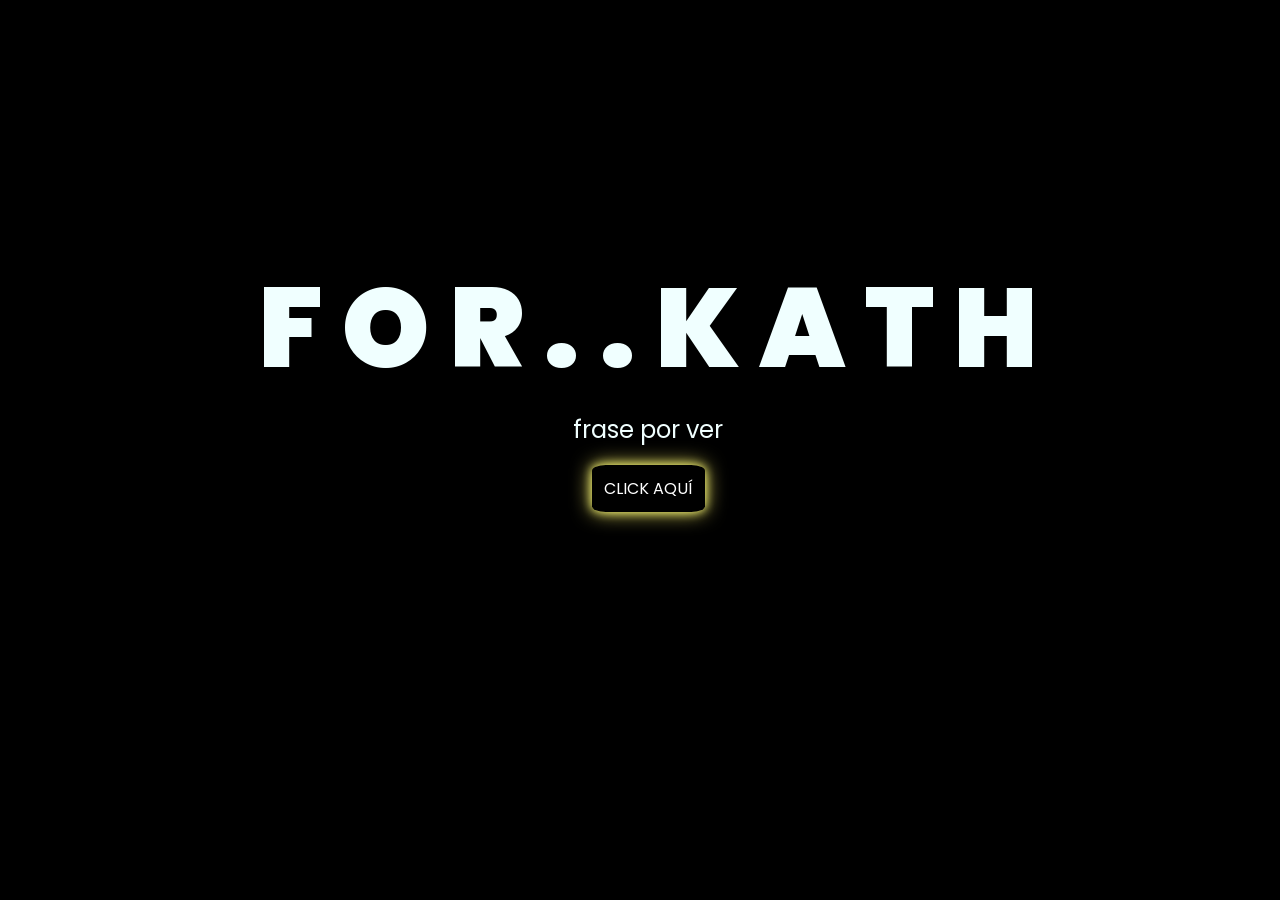
==== jhunflower/index.html @ ab1e5b5f "Primer commit" ====
<!DOCTYPE html>
<html lang="es">

<head>
    <meta charset="UTF-8">
    <meta http-equiv="X-UA-Compatible" content="IE=edge">
    <meta name="viewport" content="width=device-width, initial-scale=1.0">
    <link rel="stylesheet" href="css/style.css">
    <link rel="icon" href="img/flowers.png" type="image/x-icon">
    <title>Flowers</title>
</head>

<body>
    <div class="greetings">
        <span>F</span>
        <span>O</span>
        <span>R</span>
        <span>.</span>
        <span>.</span>
        <span>K</span>
        <span>A</span>
        <span>T</span>
        <span>H</span>
    </div>
    <div class="description">
        <span>frase por ver</span>
    </div>
    <div class="button">
        <button class="botones">
            <a href="flower.html" style="color: #fff;">CLICK AQUÍ</a>
        </button>
    </div>

</body>

</html>
---- jhunflower/css/style.css ----
@import url('https://fonts.googleapis.com/css2?family=Poppins:ital,wght@0,500;1,900&display=swap');
*{
    font-family: 'Poppins',cursive;
}
body{
    color: azure;
    width: 100%;
    height: 82vh;
    display: flex;
    flex-direction: column;
    align-items: center;
    justify-content: center;
    background-color: black;
    /* padding-top: -30; */
}

.botones{
    padding: 9px;
    border-radius: 80px;
    background-color: transparent;
    border: none;
}

.botones a{

    font-size: xx-large;
    padding: 0.75em;
    border-radius: 12%;
    border-color: rgb(247, 244, 110);
    background-color: transparent;
    color: white;

    box-shadow: 
    0 0 10px rgb(241, 241, 114),
    0 0 20px rgb(238, 229, 103);

}

.botones a:focus{
    background-color: rgb(0, 0, 0);
}

.greetings{
    font-size: 7rem;
    font-weight: 900;
}
.greetings > span{
    animation: glow 2.5s ease-in-out infinite;
}
@keyframes glow{
    0%, 100%{
        color: #fff;
        text-shadow: 0 0 12px #d6d339, 0 0 50px #d6d339, 0 0 100px #d6d339;
    }
    10%, 90%{
        color: #111111;
        text-shadow: none;
    }
}
.greetings > span:nth-child(2){
    animation-delay: .2s ;
}
.greetings > span:nth-child(3){
    animation-delay: .4s ;
}
.greetings > span:nth-child(4){
    animation-delay: .6s;
}
.greetings > span:nth-child(5){
    animation-delay: .8s;
}
.greetings > span:nth-child(6){
    animation-delay: 1s;
}
.greetings > span:nth-child(7){
    animation-delay: 1.2s;
}
.greetings > span:nth-child(8){
    animation-delay: 1.4s;
}
.greetings > span:nth-child(9){
    animation-delay: 1.6s;
}
.greetings > span:nth-child(10){
    animation-delay: 1.8s;
}
.description{
    font-size: 1.5rem;
    margin-bottom: 20px;
}

.button a{
    text-decoration: none;
    font-size: 1rem;
    color: #111;
}

@media screen and (max-width:574px){
    .greetings{
        display: block;
        font-size: 4rem;
        font-weight: 800;
        text-align: center;
    }
    .description{
        font-size: 2rem;
    }
    
    .button a{
        font-size: 1rem;
    }
}
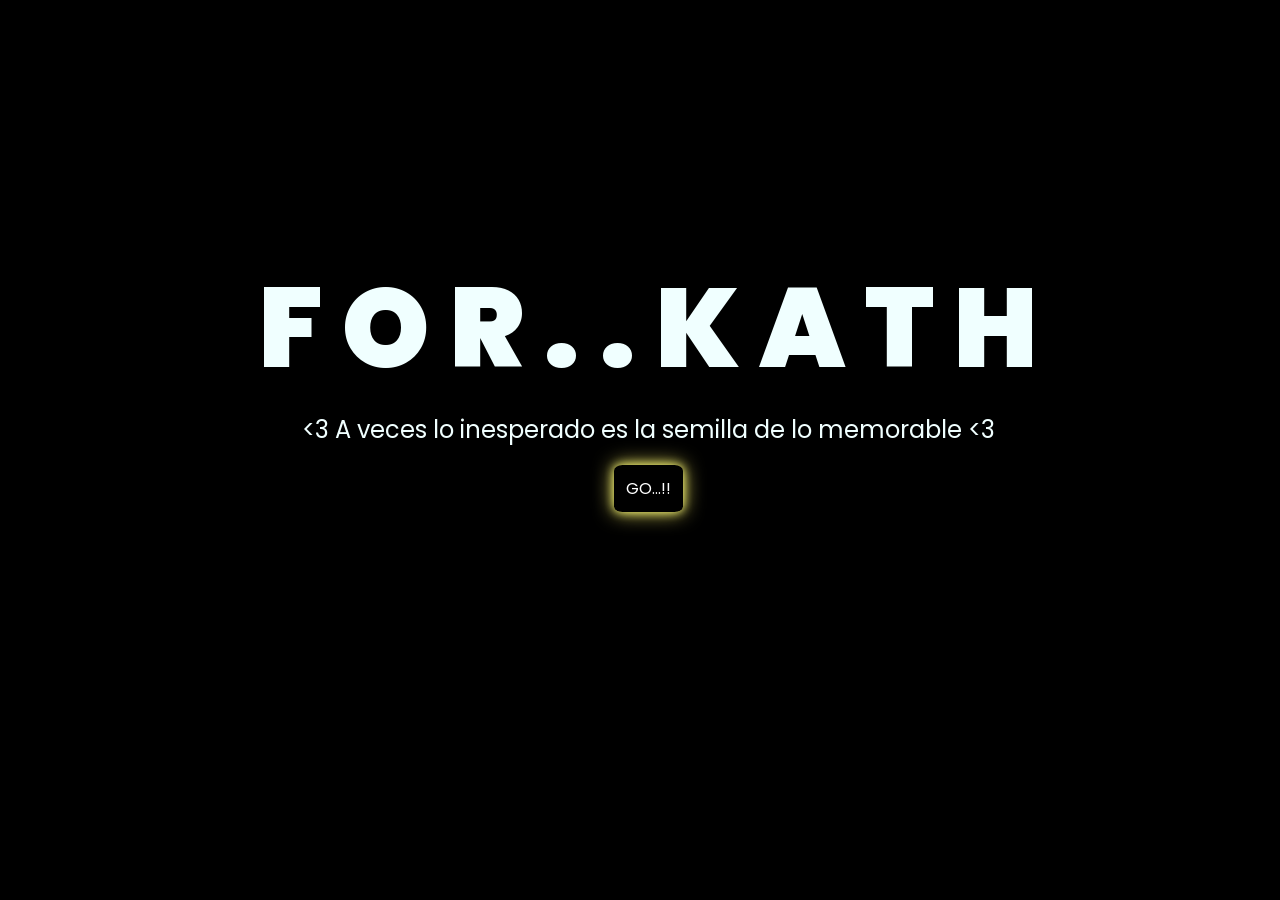
==== commit 7323442c: "Actualizar archivos de animación, HTML e imagen boltzinho" ====
--- a/jhunflower/index.html
+++ b/jhunflower/index.html
@@ -6,8 +6,8 @@
     <meta http-equiv="X-UA-Compatible" content="IE=edge">
     <meta name="viewport" content="width=device-width, initial-scale=1.0">
     <link rel="stylesheet" href="css/style.css">
-    <link rel="icon" href="img/flowers.png" type="image/x-icon">
-    <title>Flowers</title>
+    <link rel="icon" href="img/boltzinho.png" type="image/x-icon">
+    <title>Boltflow</title>
 </head>
 
 <body>
@@ -23,11 +23,11 @@
         <span>H</span>
     </div>
     <div class="description">
-        <span>frase por ver</span>
+        <span><3 A veces lo inesperado es la semilla de lo memorable <3</span>
     </div>
     <div class="button">
         <button class="botones">
-            <a href="flower.html" style="color: #fff;">CLICK AQUÍ</a>
+            <a href="flower.html" style="color: #fff;">GO...!!</a>
         </button>
     </div>
 
